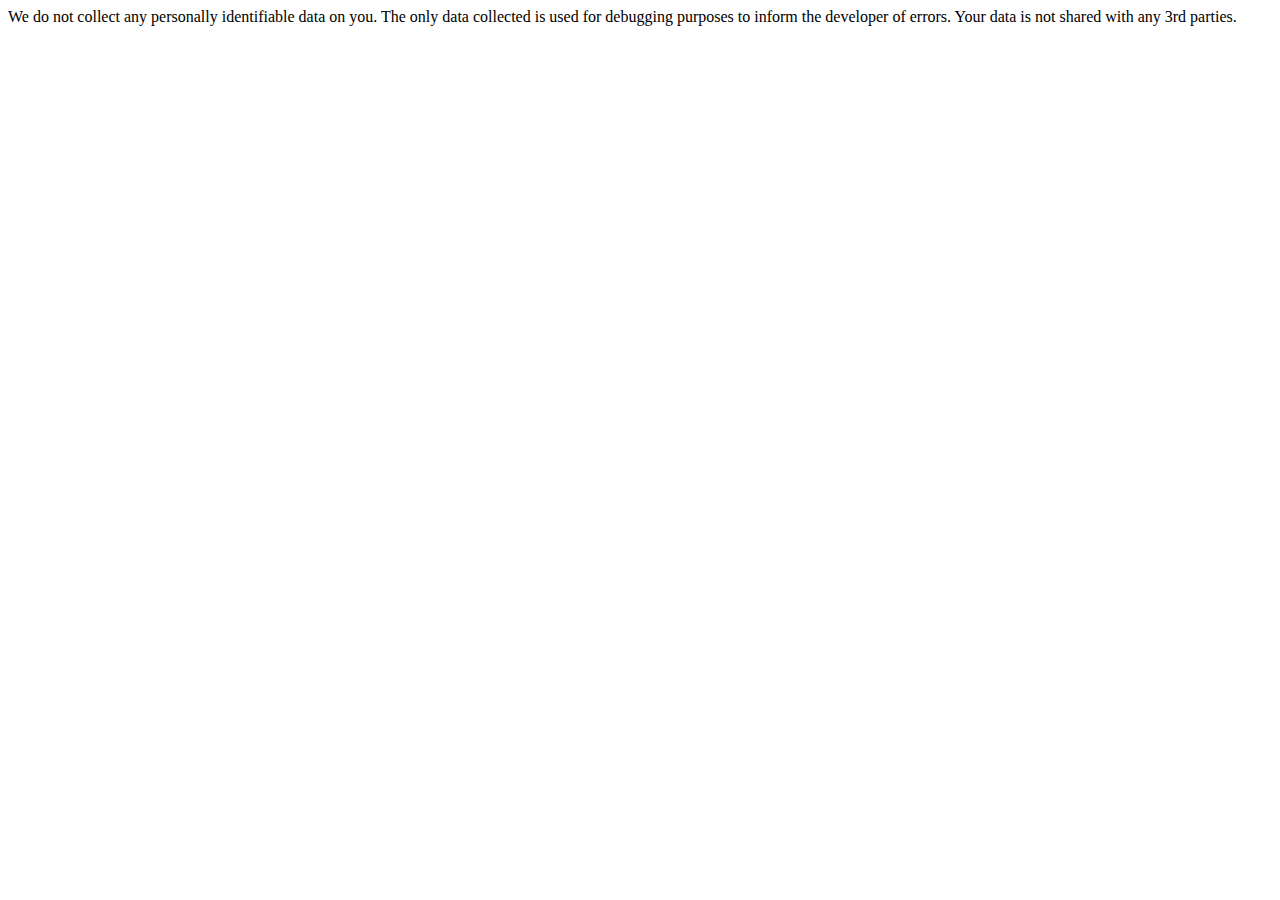
==== privacy-policy.html @ 45833322 "Added privacy policy for TuneTrack" ====
<!DOCTYPE html>
<html>
<head>
<title>Privacy Policy</title>
</head>

<body>
We do not collect any personally identifiable data on you. The only data collected is used for debugging purposes to inform the developer of errors. Your data is not shared with any 3rd parties.
</body>

</html>
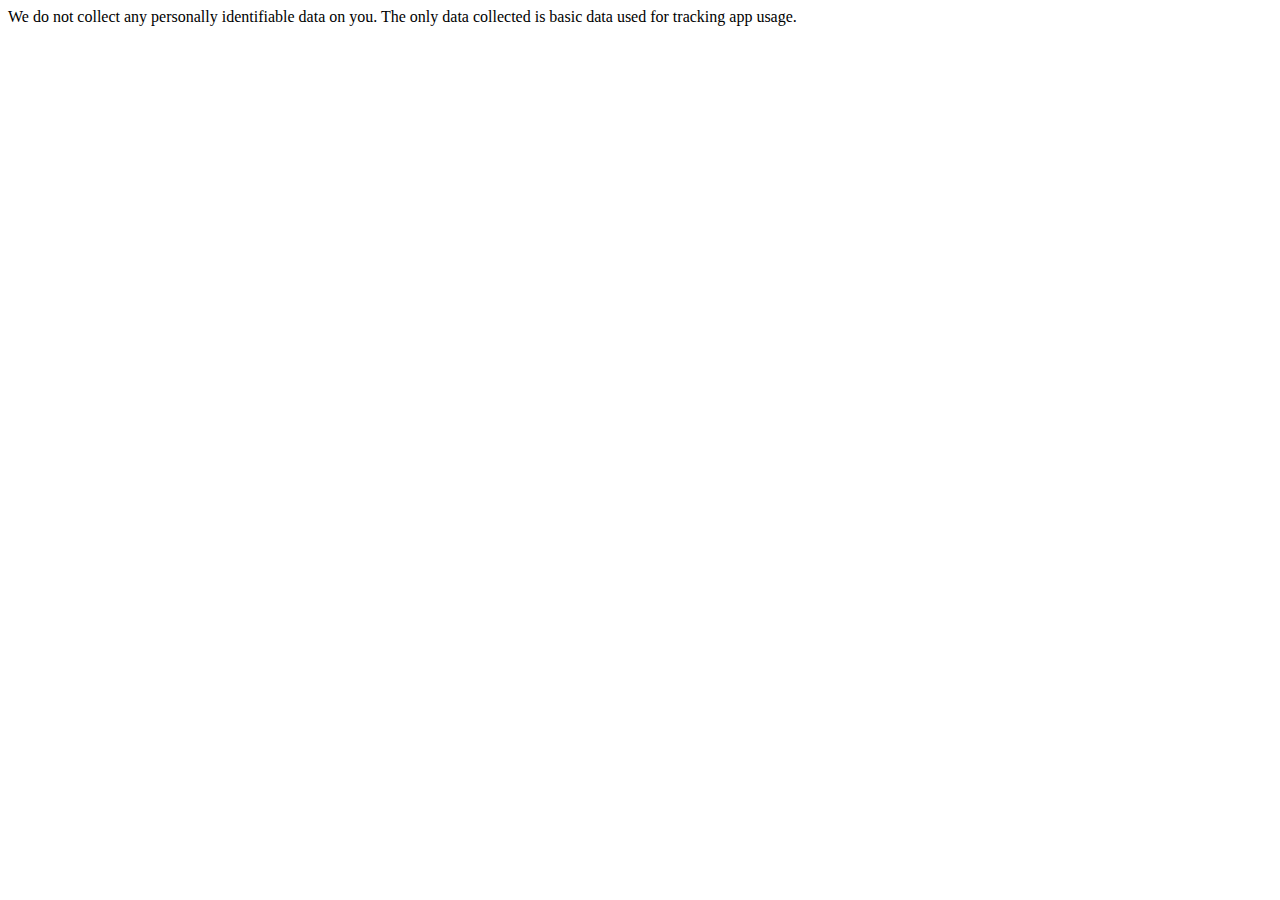
==== commit 10d4c825: "Updated privacy policy." ====
--- a/privacy-policy.html
+++ b/privacy-policy.html
@@ -5,7 +5,7 @@
 </head>
 
 <body>
-We do not collect any personally identifiable data on you. The only data collected is used for debugging purposes to inform the developer of errors. Your data is not shared with any 3rd parties.
+We do not collect any personally identifiable data on you. The only data collected is basic data used for tracking app usage.
 </body>
 
 </html>